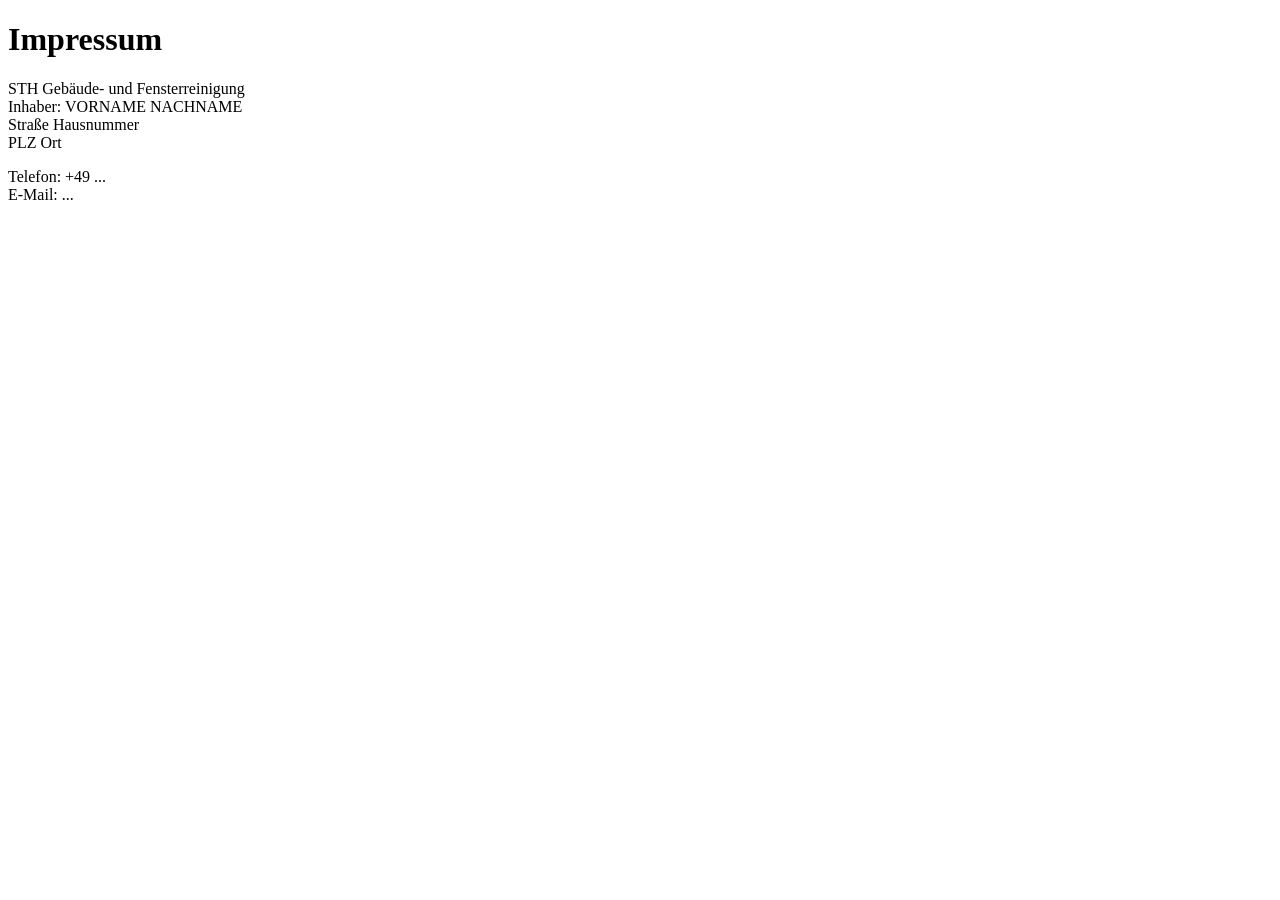
==== impressum.html @ 157f618a "Create impressum.html" ====
<!DOCTYPE html>
<html lang="de">
<head>
    <meta charset="UTF-8">
    <title>Impressum</title>
</head>
<body>

    <h1>Impressum</h1>

    <p>
        STH Gebäude- und Fensterreinigung<br>
        Inhaber: VORNAME NACHNAME<br>
        Straße Hausnummer<br>
        PLZ Ort
    </p>

    <p>
        Telefon: +49 ...<br>
        E-Mail: ...
    </p>

</body>
</html>
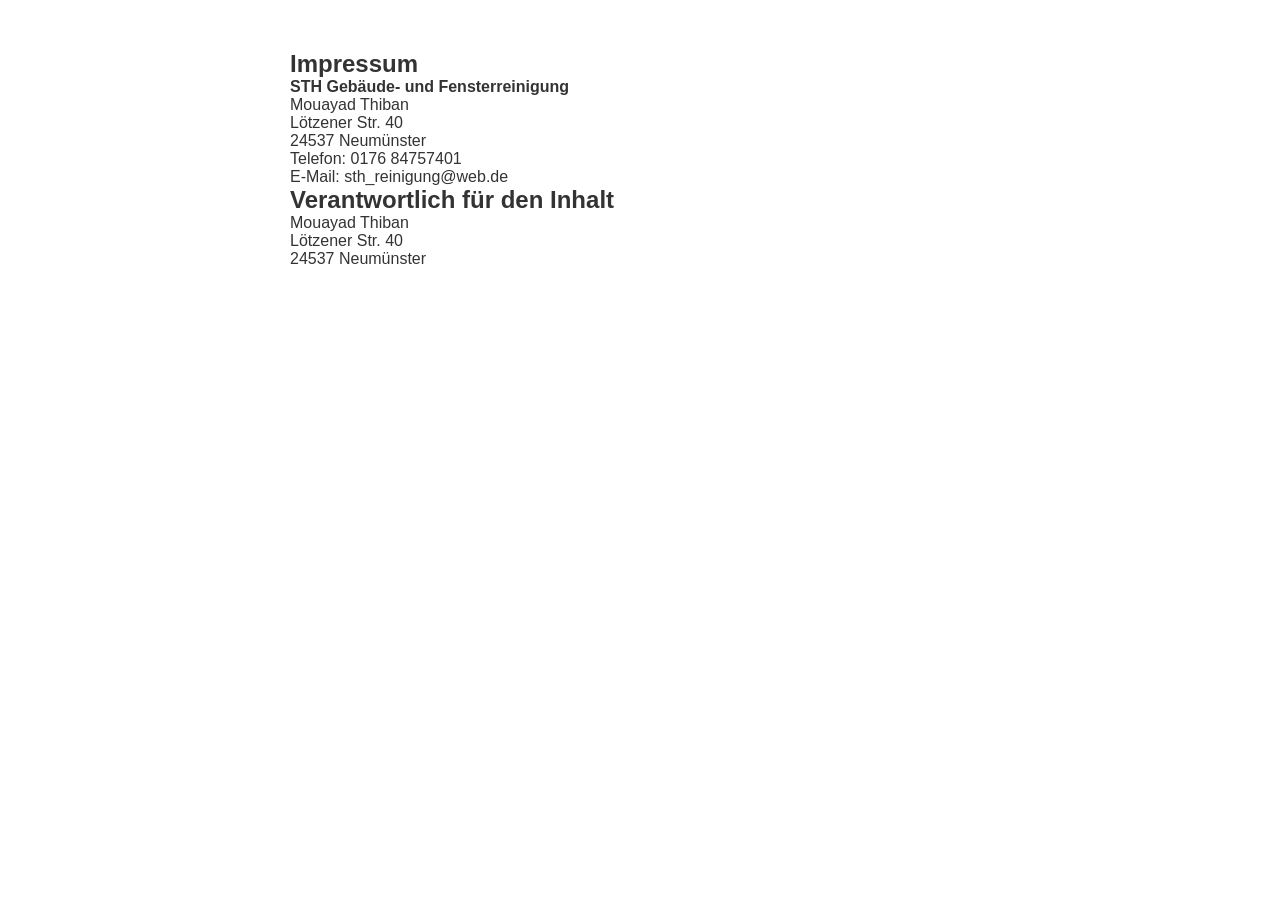
==== commit 28b09a48: "Update impressum.html" ====
--- a/impressum.html
+++ b/impressum.html
@@ -2,23 +2,36 @@
 <html lang="de">
 <head>
     <meta charset="UTF-8">
+    <meta name="viewport" content="width=device-width, initial-scale=1.0">
     <title>Impressum</title>
+    <link rel="stylesheet" href="style.css">
 </head>
 <body>
 
+<section style="padding:50px; max-width:800px; margin:auto;">
     <h1>Impressum</h1>
 
+    <p><strong>STH Gebäude- und Fensterreinigung</strong></p>
+
     <p>
-        STH Gebäude- und Fensterreinigung<br>
-        Inhaber: VORNAME NACHNAME<br>
-        Straße Hausnummer<br>
-        PLZ Ort
+        Mouayad Thiban<br>
+        Lötzener Str. 40<br>
+        24537 Neumünster
     </p>
 
     <p>
-        Telefon: +49 ...<br>
-        E-Mail: ...
+        Telefon: 0176 84757401<br>
+        E-Mail: sth_reinigung@web.de
     </p>
+
+    <h2>Verantwortlich für den Inhalt</h2>
+
+    <p>
+        Mouayad Thiban<br>
+        Lötzener Str. 40<br>
+        24537 Neumünster
+    </p>
+</section>
 
 </body>
 </html>
--- a/style.css
+++ b/style.css
@@ -0,0 +1,480 @@
+* {
+    margin: 0;
+    padding: 0;
+    box-sizing: border-box;
+}
+
+body{
+    font-family: Arial, Helvetica, sans-serif;
+    color: #333;
+}
+
+/* ---------------- Navigation ---------------- */
+
+nav{
+    position: fixed;
+    top: 0;
+    width: 100%;
+    padding: 20px 60px;
+
+    display: grid;
+    grid-template-columns: 1fr auto 1fr;
+    align-items: center;
+
+    background: rgba(0,0,0,.45);
+    backdrop-filter: blur(8px);
+}
+nav h1{
+    color:white;
+    font-size:32px;
+    justify-self:start;
+}
+
+.logo{
+    justify-self:center;
+}
+
+.logo img{
+    width:70px;
+    height:70px;
+    border-radius:50%;
+    object-fit:cover;
+    transform: scale(1.1);
+}
+.hamburger{
+    justify-self:end;
+    color:white;
+    font-size:40px;
+    cursor:pointer;
+    user-select:none;
+    transition: .3s;
+}
+
+.mobile-menu{
+    display:none;
+    position:fixed;
+    top:105px;
+    right:30px;
+
+    width:220px;
+
+    background:white;
+    border-radius:12px;
+    overflow:hidden;
+
+    box-shadow:0 10px 25px rgba(0,0,0,.25);
+
+    z-index:999;
+}
+
+.mobile-menu a{
+    display:block;
+    padding:18px;
+    color:#333;
+    text-decoration:none;
+    border-bottom:1px solid #eee;
+}
+
+.mobile-menu a:last-child{
+    border-bottom:none;
+}
+
+.mobile-menu a:hover{
+    background:#f3f3f3;
+}
+
+.menu{
+    justify-self:end;
+}
+
+.menu a{
+    color:white;
+    text-decoration:none;
+    margin-left:30px;
+    font-size:18px;
+    transition: .3s;
+}
+
+.menu a:hover{
+    color: #7CFC00;
+}
+
+/* ---------------- Hero ---------------- */
+
+.hero{
+    height: 100vh;
+    background-image: url("images/start.jpg");
+    background-size: cover;
+    background-position: center;
+    display: flex;
+    justify-content: center;
+    align-items: center;
+}
+
+.hero-content{
+    text-align:center;
+    color:white;
+}
+
+.hero h2{
+    font-size: 64px;
+    max-width: 900px;
+    margin: 0 auto 20px;
+}
+
+.hero p{
+    font-size: 28px;
+    margin-bottom: 40px;
+}
+
+/* ---------------- Button ---------------- */
+
+.btn{
+
+    background:black;
+    color: whitesmoke;
+
+    padding:18px 45px;
+
+    border-radius:50px;
+
+    font-size:22px;
+    transition: .3s;
+
+}
+.btn:hover{
+    background: green;
+    transform: scale(1.05);
+}
+
+/* ---------------- Vorteile ---------------- */
+
+.vorteile{
+    padding: 80px;
+    display: flex;
+    justify-content: center;
+    gap: 30px;
+}
+
+.box{
+    width: 300px;
+    background: white;
+    padding: 30px;
+    border-radius: 10px;
+    text-align: center;
+    box-shadow: 0px 0px 15px rgba(0,0,0,.15);
+}
+
+.box h3{
+    margin-bottom: 15px;
+}
+
+.box p{
+    line-height: 25px;
+}
+
+/* ---------------- Footer ---------------- */
+
+footer{
+    background: #222;
+    color: white;
+    text-align: center;
+    padding: 25px;
+}
+
+/* ---------------- Responsive ---------------- */
+
+@media(max-width:900px){
+
+    nav{
+        flex-direction: column;
+    }
+
+    .menu{
+        margin-top:20px;
+    }
+
+    .vorteile{
+        flex-direction: column;
+        align-items:center;
+    }
+
+    .hero h2{
+        font-size:35px;
+    }
+
+}
+/* Leistungen */
+
+.leistungen{
+    padding:140px 80px 80px;
+    text-align:center;
+}
+
+.leistungen h2{
+    font-size:45px;
+    margin-bottom:50px;
+}
+
+.karten{
+    display:flex;
+    flex-wrap:wrap;
+    justify-content:center;
+    gap:30px;
+}
+
+.karte{
+    width:320px;
+    background:white;
+    padding:30px;
+    border-radius:12px;
+    box-shadow:0 0 15px rgba(0,0,0,.15);
+    transition:.3s;
+}
+
+.karte:hover{
+    transform:translateY(-8px);
+}
+
+.karte h3{
+    margin-bottom:15px;
+}
+
+.karte p{
+    line-height:26px;
+}
+/* Kontakt */
+
+.kontakt{
+
+    padding:140px 80px;
+
+}
+
+.kontakt h2{
+
+    text-align:center;
+    font-size:45px;
+    margin-bottom:20px;
+
+}
+
+.kontakt > p{
+
+    text-align:center;
+    margin-bottom:60px;
+
+}
+
+.kontakt-container{
+
+    display:flex;
+    justify-content:space-between;
+    gap:60px;
+    align-items:flex-start;
+
+}
+
+.kontakt-info{
+
+    width:40%;
+    background:white;
+    padding:40px;
+    border-radius:10px;
+    box-shadow:0 0 15px rgba(0,0,0,.15);
+
+}
+
+.kontakt-info h3{
+
+    margin-bottom:25px;
+
+}
+
+.kontakt-info p{
+
+    margin:20px 0;
+
+}
+
+form{
+
+    width:60%;
+    display:flex;
+    flex-direction:column;
+    gap:20px;
+
+}
+
+form input,
+form textarea{
+
+    padding:15px;
+    border:1px solid #ccc;
+    border-radius:8px;
+    font-size:16px;
+
+}
+
+form textarea{
+
+    resize:none;
+
+}
+
+form button{
+
+    background:#7CFC00;
+    border:none;
+    padding:15px;
+    font-size:18px;
+    border-radius:8px;
+    cursor:pointer;
+    transition:.3s;
+
+}
+
+form button:hover{
+
+    background:#63c700;
+
+}
+
+/* ---------------- Über uns ---------------- */
+
+.ueber-uns {
+    padding: 140px 80px 80px;
+    text-align: center;
+}
+
+.ueber-uns h2 {
+    font-size: 45px;
+    margin-bottom: 30px;
+}
+
+.ueber-uns p {
+    max-width: 800px;
+    margin: 20px auto;
+    line-height: 30px;
+}
+
+.team {
+    width: 500px;
+    max-width: 100%;
+    border-radius: 10px;
+    margin: 40px 0;
+}
+
+.ueber-uns h3 {
+    margin-top: 40px;
+    margin-bottom: 20px;
+    font-size: 30px;
+}
+
+.werte {
+    display: flex;
+    justify-content: center;
+    gap: 30px;
+    margin: 50px 0;
+    flex-wrap: wrap;
+}
+
+.wert {
+    width: 300px;
+    background: white;
+    padding: 30px;
+    border-radius: 10px;
+    box-shadow: 0 0 15px rgba(0,0,0,0.15);
+}
+
+.wert h3 {
+    margin-bottom: 15px;
+}
+
+.wert p {
+    line-height: 25px;
+}
+.ueber-hero {
+    height: 500px;
+    background:
+        linear-gradient(rgba(0,0,0,.45), rgba(0,0,0,.45)),
+        url("images/wagen.jpg");
+
+    background-size: cover;
+    background-position: center;
+    display: flex;
+    justify-content: center;
+    align-items: center;
+}
+
+.ueber-hero h2 {
+    color: white;
+    font-size: 40px;
+    background: rgba(0,0,0,.5);
+    padding: 20px 20px;
+    border-radius: 10px;
+}
+/* ---------- Footer ---------- */
+
+footer{
+    background:#1f1f1f;
+    color:white;
+    padding:60px 80px 20px;
+}
+
+.footer-container{
+    display:flex;
+    justify-content:center;
+    align-items:flex-start;
+    gap:50px;
+    flex-wrap:wrap;
+}
+
+.footer-links{
+    width:300px;
+    text-align:center;
+}
+
+.footer-links h3{
+    margin-bottom:20px;
+    color:#7CFC00;
+}
+
+.footer-links p{
+    margin-bottom:10px;
+    line-height:25px;
+}
+
+.footer-links a{
+    display:block;
+    color:white;
+    text-decoration:none;
+    margin-bottom:10px;
+}
+
+.footer-links a:hover{
+    color:#7CFC00;
+}
+
+footer hr{
+    margin:40px 0 20px;
+    border:1px solid #444;
+}
+
+.copyright{
+    text-align:center;
+    color:#aaa;
+}
+@media (max-width: 768px) {
+
+    .kontakt-container {
+        flex-direction: column;
+    }
+
+    .kontakt-info,
+    form {
+        width: 100%;
+        box-sizing: border-box;
+    }
+
+}
